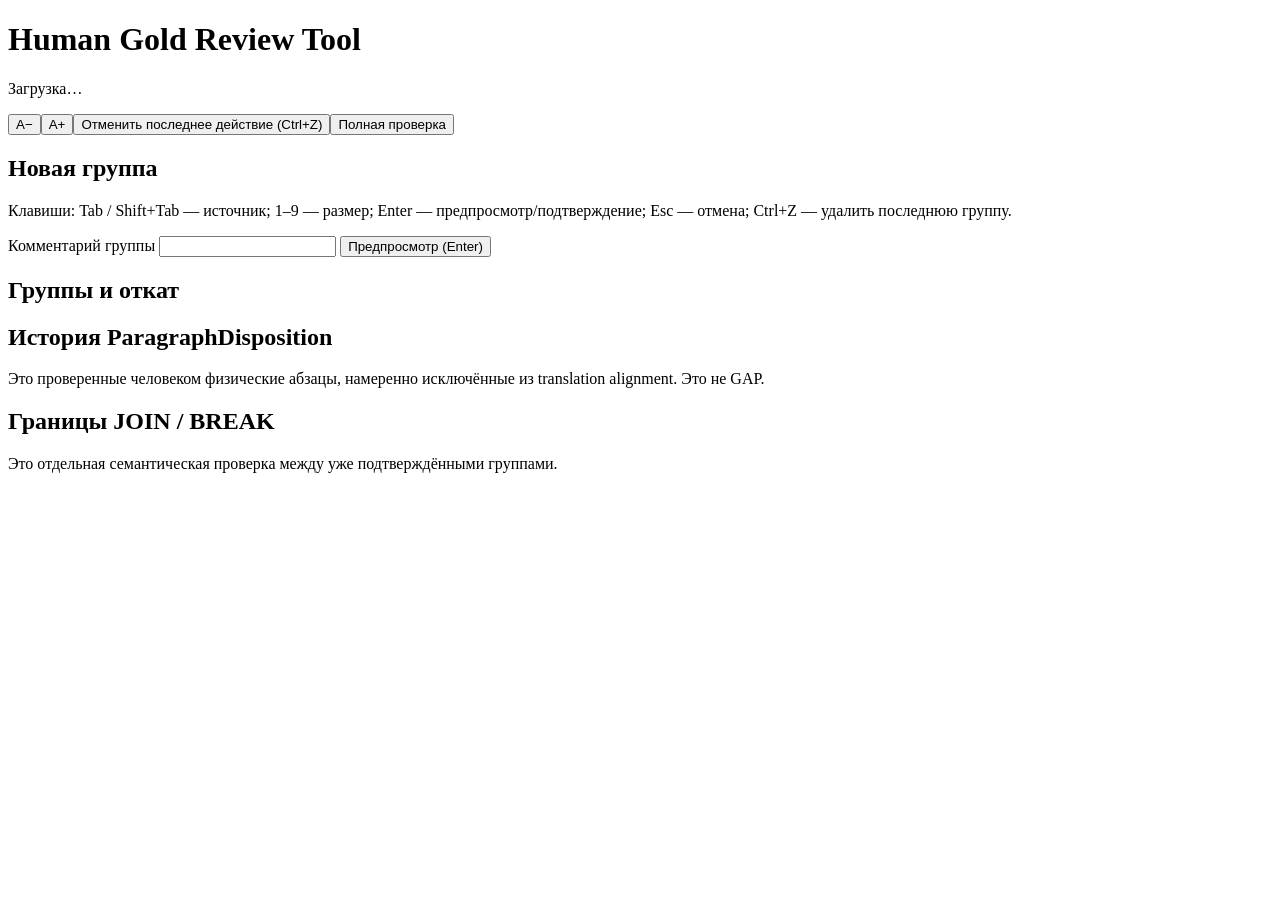
==== src/lotm_v2/review/static/index.html @ 412d4f18 "Add reusable human gold review tool" ====
<!doctype html>
<html lang="ru">
<head>
  <meta charset="utf-8">
  <meta name="viewport" content="width=device-width,initial-scale=1">
  <title>Human Gold Review Tool</title>
  <link rel="stylesheet" href="/styles.css">
</head>
<body data-token="__REVIEW_TOKEN__">
  <header>
    <div><h1>Human Gold Review Tool</h1><p id="identity">Загрузка…</p></div>
    <div class="toolbar"><button id="fontDown">A−</button><button id="fontUp">A+</button><button id="undo">Отменить последнее действие (Ctrl+Z)</button><button id="finish">Полная проверка</button></div>
  </header>
  <div id="notice" role="status"></div>
  <section class="progress"><div id="progressText"></div><div class="bar"><span id="progressBar"></span></div></section>
  <main id="columns"></main>
  <section class="composer">
    <h2>Новая группа</h2>
    <p class="meta">Клавиши: Tab / Shift+Tab — источник; 1–9 — размер; Enter — предпросмотр/подтверждение; Esc — отмена; Ctrl+Z — удалить последнюю группу.</p>
    <div id="controls" class="controls"></div>
    <label>Комментарий группы <input id="unitNote" type="text"></label>
    <button id="preview">Предпросмотр (Enter)</button>
  </section>
  <section><h2>Группы и откат</h2><div id="units"></div></section>
  <section><h2>История ParagraphDisposition</h2><p>Это проверенные человеком физические абзацы, намеренно исключённые из translation alignment. Это не GAP.</p><div id="dispositions"></div></section>
  <section><h2>Границы JOIN / BREAK</h2><p>Это отдельная семантическая проверка между уже подтверждёнными группами.</p><div id="boundaries"></div></section>
  <dialog id="previewDialog"><h2>Подтверждение группы</h2><div id="previewBody"></div><div class="dialogButtons"><button id="cancelPreview">Отмена (Esc)</button><button id="confirm">Подтвердить (Enter)</button></div></dialog>
  <script src="/app.js"></script>
</body>
</html>
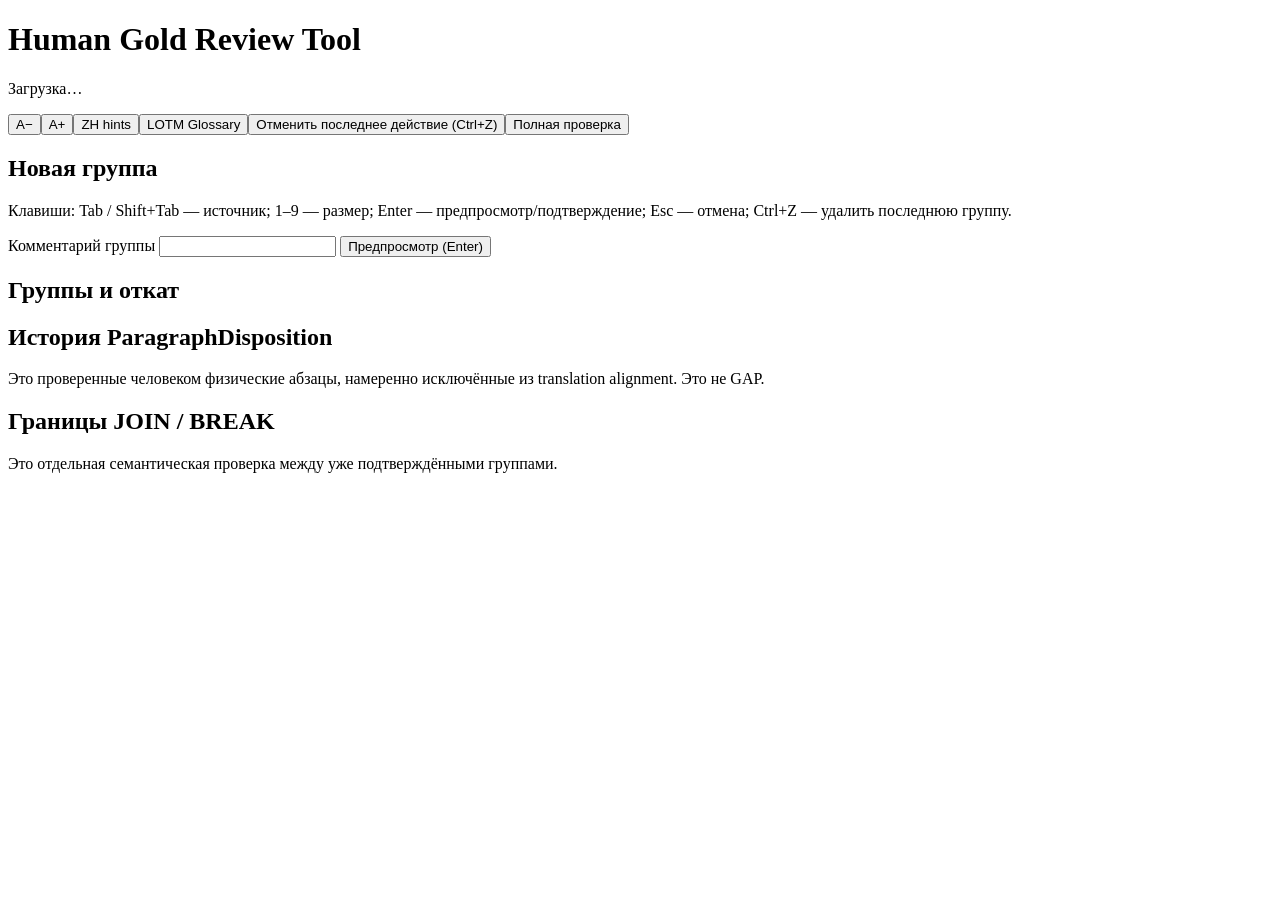
==== commit 8a32f989: "Add local Chinese hints and glossary workflow" ====
--- a/src/lotm_v2/review/static/index.html
+++ b/src/lotm_v2/review/static/index.html
@@ -9,11 +9,21 @@
 <body data-token="__REVIEW_TOKEN__">
   <header>
     <div><h1>Human Gold Review Tool</h1><p id="identity">Загрузка…</p></div>
-    <div class="toolbar"><button id="fontDown">A−</button><button id="fontUp">A+</button><button id="undo">Отменить последнее действие (Ctrl+Z)</button><button id="finish">Полная проверка</button></div>
+    <div class="toolbar"><button id="fontDown">A−</button><button id="fontUp">A+</button><button id="openHints">ZH hints</button><button id="openGlossary">LOTM Glossary</button><button id="undo">Отменить последнее действие (Ctrl+Z)</button><button id="finish">Полная проверка</button></div>
   </header>
   <div id="notice" role="status"></div>
   <section class="progress"><div id="progressText"></div><div class="bar"><span id="progressBar"></span></div></section>
   <main id="columns"></main>
+  <section id="hintsPanel" class="assistPanel" hidden>
+    <div class="panelHead"><div><h2>LOCAL MACHINE TRANSLATION HINT</h2><p>Локальная подсказка. Не source truth, не Gold и не решение paragraph alignment.</p></div><button id="closeHints">Закрыть</button></div>
+    <div id="hintStatus" role="status"></div>
+    <div id="hintContent"></div>
+  </section>
+  <section id="glossaryPanel" class="assistPanel" hidden>
+    <div class="panelHead"><div><h2>LOTM Glossary</h2><p>Отдельный human-curated artifact; записи появляются только после подтверждения.</p></div><button id="closeGlossary">Закрыть</button></div>
+    <div class="glossaryTools"><label>Поиск <input id="glossarySearch"></label><label>Статус <select id="glossaryStatus"><option value="">Все</option><option value="needs_ru">needs_ru</option><option value="complete">complete</option><option value="needs_review">needs_review</option></select></label><button id="refreshGlossary">Обновить</button></div>
+    <div id="glossaryCounts"></div><div id="glossaryEntries"></div>
+  </section>
   <section class="composer">
     <h2>Новая группа</h2>
     <p class="meta">Клавиши: Tab / Shift+Tab — источник; 1–9 — размер; Enter — предпросмотр/подтверждение; Esc — отмена; Ctrl+Z — удалить последнюю группу.</p>
@@ -25,6 +35,7 @@
   <section><h2>История ParagraphDisposition</h2><p>Это проверенные человеком физические абзацы, намеренно исключённые из translation alignment. Это не GAP.</p><div id="dispositions"></div></section>
   <section><h2>Границы JOIN / BREAK</h2><p>Это отдельная семантическая проверка между уже подтверждёнными группами.</p><div id="boundaries"></div></section>
   <dialog id="previewDialog"><h2>Подтверждение группы</h2><div id="previewBody"></div><div class="dialogButtons"><button id="cancelPreview">Отмена (Esc)</button><button id="confirm">Подтвердить (Enter)</button></div></dialog>
+  <dialog id="glossaryDialog"><h2>Добавить в LOTM glossary</h2><div id="glossaryPreview"></div><label>Комментарий <input id="glossaryNote"></label><div class="dialogButtons"><button id="cancelGlossary">Отмена</button><button id="confirmGlossary">Подтвердить</button></div></dialog>
   <script src="/app.js"></script>
 </body>
 </html>
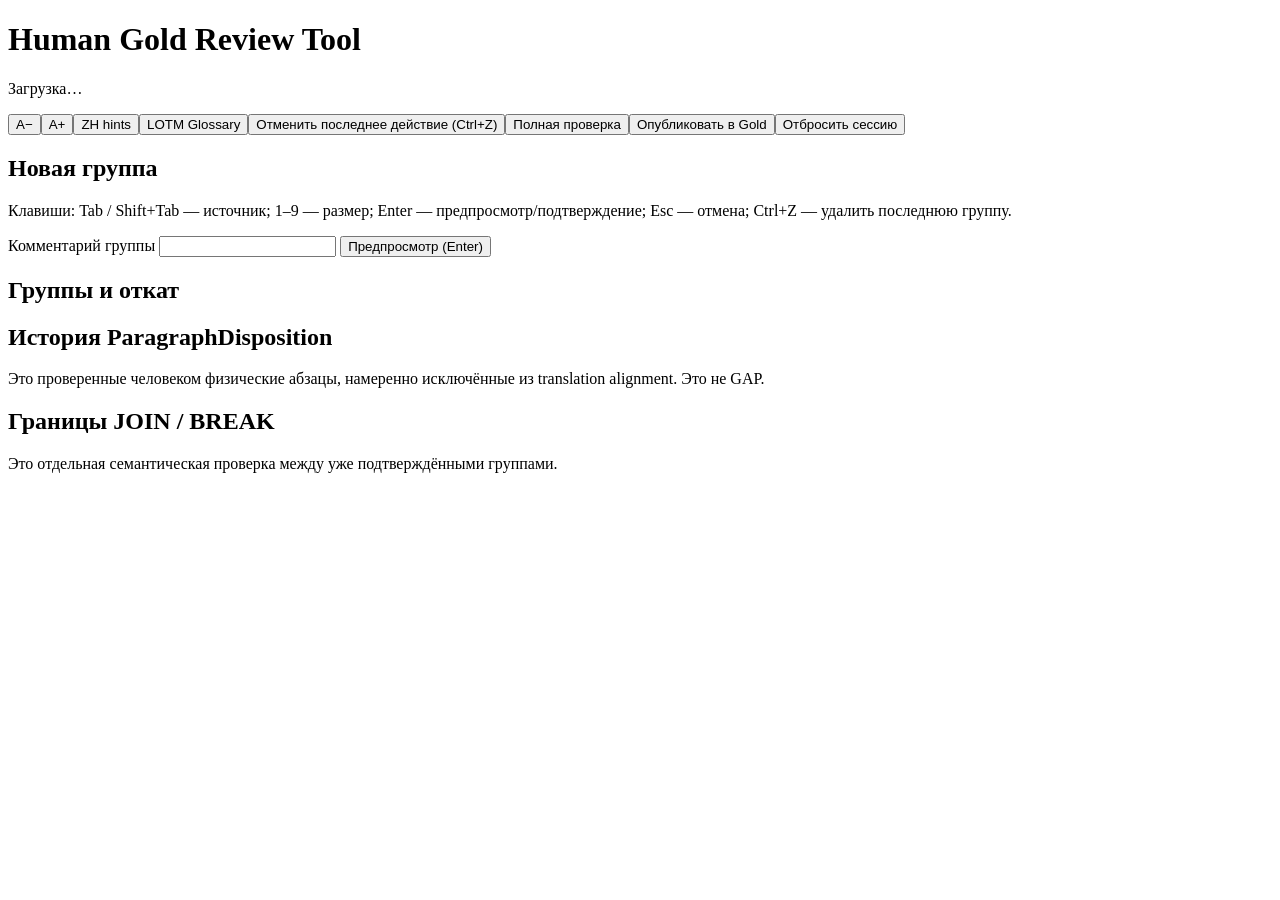
==== commit f684e926: "Add persistent review sessions and Gold publication" ====
--- a/src/lotm_v2/review/static/index.html
+++ b/src/lotm_v2/review/static/index.html
@@ -9,8 +9,9 @@
 <body data-token="__REVIEW_TOKEN__">
   <header>
     <div><h1>Human Gold Review Tool</h1><p id="identity">Загрузка…</p></div>
-    <div class="toolbar"><button id="fontDown">A−</button><button id="fontUp">A+</button><button id="openHints">ZH hints</button><button id="openGlossary">LOTM Glossary</button><button id="undo">Отменить последнее действие (Ctrl+Z)</button><button id="finish">Полная проверка</button></div>
+    <div class="toolbar"><button id="fontDown">A−</button><button id="fontUp">A+</button><button id="openHints">ZH hints</button><button id="openGlossary">LOTM Glossary</button><button id="undo">Отменить последнее действие (Ctrl+Z)</button><button id="finish">Полная проверка</button><button id="publish" class="publishButton">Опубликовать в Gold</button><button id="discard" class="dangerButton">Отбросить сессию</button></div>
   </header>
+  <section id="sessionBanner" class="sessionBanner" role="status"></section>
   <div id="notice" role="status"></div>
   <section class="progress"><div id="progressText"></div><div class="bar"><span id="progressBar"></span></div></section>
   <main id="columns"></main>
@@ -34,7 +35,7 @@
   <section><h2>Группы и откат</h2><div id="units"></div></section>
   <section><h2>История ParagraphDisposition</h2><p>Это проверенные человеком физические абзацы, намеренно исключённые из translation alignment. Это не GAP.</p><div id="dispositions"></div></section>
   <section><h2>Границы JOIN / BREAK</h2><p>Это отдельная семантическая проверка между уже подтверждёнными группами.</p><div id="boundaries"></div></section>
-  <dialog id="previewDialog"><h2>Подтверждение группы</h2><div id="previewBody"></div><div class="dialogButtons"><button id="cancelPreview">Отмена (Esc)</button><button id="confirm">Подтвердить (Enter)</button></div></dialog>
+  <dialog id="previewDialog"><h2>Подтверждение группы</h2><div id="previewBody"></div><div class="dialogButtons"><button id="cancelPreview">Отмена (Esc)</button><button id="confirm">Подтвердить в сессии (Enter)</button></div></dialog>
   <dialog id="glossaryDialog"><h2>Добавить в LOTM glossary</h2><div id="glossaryPreview"></div><label>Комментарий <input id="glossaryNote"></label><div class="dialogButtons"><button id="cancelGlossary">Отмена</button><button id="confirmGlossary">Подтвердить</button></div></dialog>
   <script src="/app.js"></script>
 </body>
